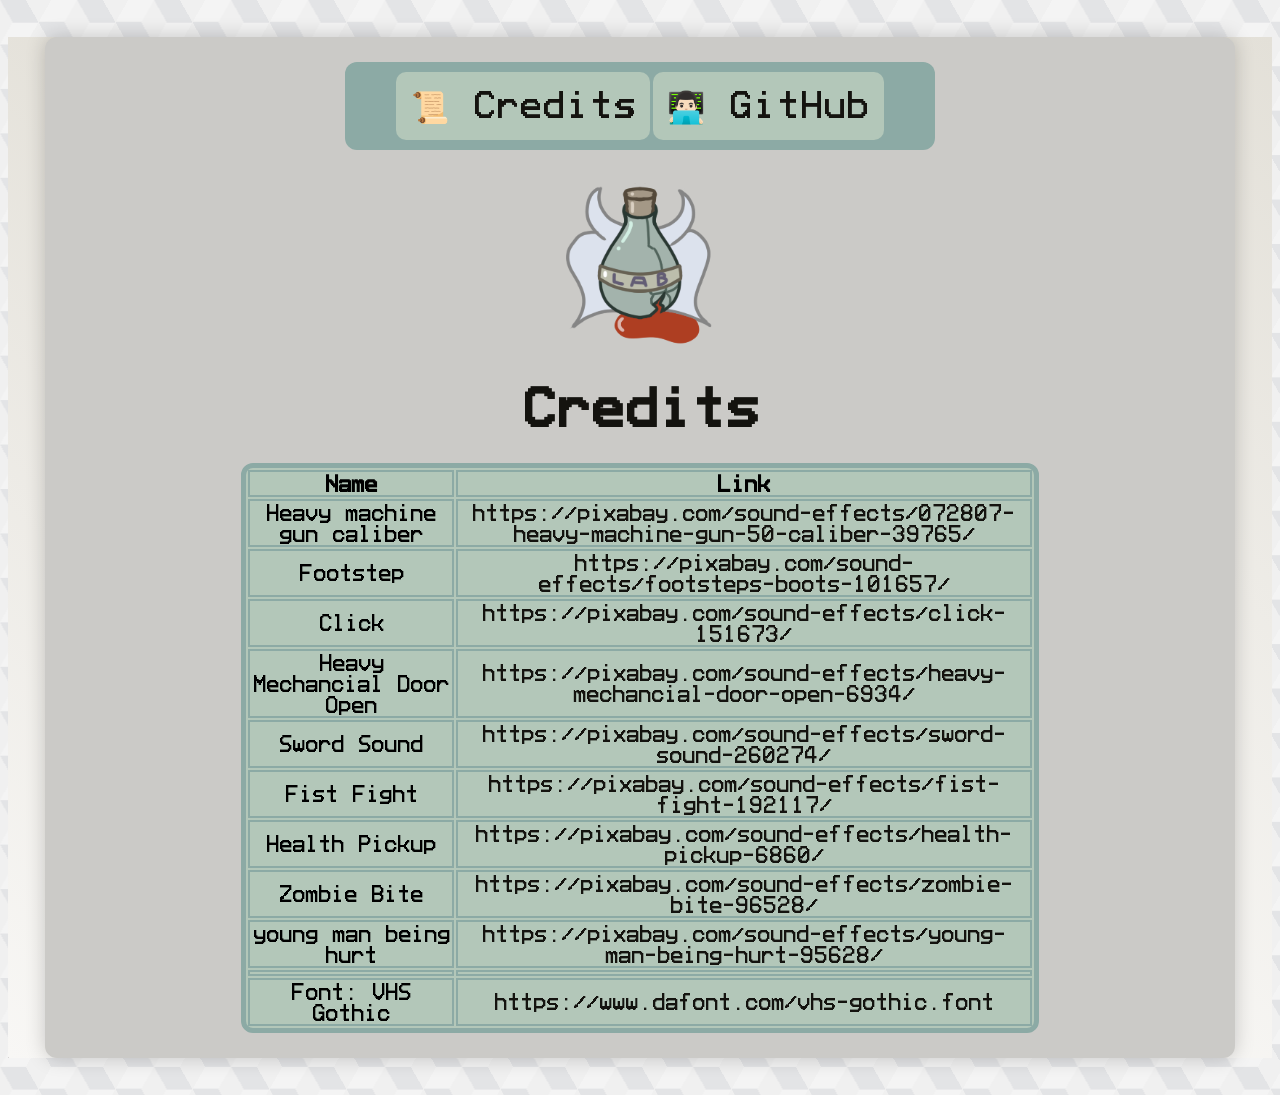
==== index.html @ ba421897 "Change name to index.html" ====
<!DOCTYPE html>
<html lang="cs">
<head>
    <link rel="stylesheet" href="styles.css">
    <meta charset="UTF-8">
    <meta name="viewport" content="width=device-width, initial-scale=1.0">
    <title>Lab Hunters - Licence</title>
</head>
    <body>

    <div class="slider">
            <div class="search">
                <button type="button"><a href="licence.html">📜 Credits</a></button>
                <button type="button"><a href="https://github.com/V3A11A/hra">👨🏻‍💻 GitHub</a></button>
            </div>
            <br>
            <img src="images/Lab_Hunters_icon.png">
        <h1>Credits</h1>
                
        <table><tr>
            <th><b>Name</b></th>
            <th><b>Link</b></th>
        </tr>

        <tr>
				<td align="center">Heavy machine gun caliber</td>
                <td> <a href="https://pixabay.com/sound-effects/072807-heavy-machine-gun-50-caliber-39765/" target="_blank" rel="noopener noreferrer">https://pixabay.com/sound-effects/072807-heavy-machine-gun-50-caliber-39765/</a> </td>
		</tr>

        <tr>
            <td align="center">Footstep</td>
            <td> <a href="https://pixabay.com/sound-effects/footsteps-boots-101657/" target="_blank" rel="noopener noreferrer">https://pixabay.com/sound-effects/footsteps-boots-101657/</a> </td>
        </tr>

        <tr>
            <td align="center">Click</td>
            <td> <a href="https://pixabay.com/sound-effects/click-151673/" target="_blank" rel="noopener noreferrer">https://pixabay.com/sound-effects/click-151673/</a> </td>
        </tr>

        <tr>
            <td align="center">Heavy Mechancial Door Open</td>
            <td> <a href="https://pixabay.com/sound-effects/heavy-mechancial-door-open-6934/" target="_blank" rel="noopener noreferrer">https://pixabay.com/sound-effects/heavy-mechancial-door-open-6934/</a> </td>
        </tr>

        <tr>
            <td align="center">Sword Sound</td>
            <td> <a href="https://pixabay.com/sound-effects/sword-sound-260274/" target="_blank" rel="noopener noreferrer">https://pixabay.com/sound-effects/sword-sound-260274/</a></td>
        </tr>

        <tr>
            <td align="center">Fist Fight</td>
            <td> <a href="https://pixabay.com/sound-effects/fist-fight-192117/" target="_blank" rel="noopener noreferrer">https://pixabay.com/sound-effects/fist-fight-192117/</a></td>
        </tr>

        <tr>
            <td align="center">Health Pickup</td>
            <td> <a href="https://pixabay.com/sound-effects/health-pickup-6860/" target="_blank" rel="noopener noreferrer">https://pixabay.com/sound-effects/health-pickup-6860/</a></td>
        </tr>

        <tr>
            <td align="center">Zombie Bite</td>
            <td> <a href="https://pixabay.com/sound-effects/zombie-bite-96528/" target="_blank" rel="noopener noreferrer">https://pixabay.com/sound-effects/zombie-bite-96528/</a> </td>
        </tr>

        <tr>
            <td align="center">young man being hurt</td>
            <td> <a href="https://pixabay.com/sound-effects/young-man-being-hurt-95628/" target="_blank" rel="noopener noreferrer">https://pixabay.com/sound-effects/young-man-being-hurt-95628/</a></td>
        </tr>

        <tr>
            <td align="center"> </td>
            <td> <a href="" target="_blank" rel="noopener noreferrer"></a> </td>
        </tr>
        <tr>
            <td align="center"> Font: VHS Gothic</td>
            <td> <a href="https://www.dafont.com/vhs-gothic.font" target="_blank" rel="noopener noreferrer">https://www.dafont.com/vhs-gothic.font</a> </td>
        </tr>

        
    </table>
        </div>
    </body>
</html>
---- styles.css ----
@font-face {
  font-family: 'VHS Gothic';
  src: url(vhs-gothic.ttf);
}

html {
  --s: 77px; /* control the size*/
  --c1: #f4f4f4;
  --c2: #e3e4e6;
  --c3: #f0f0f0;
  
  background:
    repeating-conic-gradient(from 30deg,#0000 0 120deg,var(--c3) 0 50%) 
     calc(var(--s)/2) calc(var(--s)*tan(30deg)/2),
    repeating-conic-gradient(from 30deg,var(--c1) 0 60deg,var(--c2) 0 120deg,var(--c3) 0 50%);
  background-size: var(--s) calc(var(--s)*tan(30deg));
}

td,th {
    /*font-family:'Trebuchet MS', 'Lucida Sans Unicode', 'Lucida Grande', 'Lucida Sans', Arial, sans-serif;*/
    top:10%;
    border:2px solid #8caaa5;
    transition: background-color 1s;
    -webkit-transition: background-color 1s;
    -moz-transition: background-color 1s;
    color: 14130f;
}

tr {
  font-family: 'VHS Gothic';
  font-size:2.5ch;
}

tr:hover {background-color: #8caaa5;}

b {
  font-family: 'VHS Gothic';
}

body {
  font-family: 'VHS Gothic';
  background-image:repeating-linear-gradient(45deg, #e5e5e5 0, #d1cfcd 1px, #f8f7f5 0, #e3e0d8 50%);
  zoom: 0%;
  text-align: center;
  /*animation: bannerColor 10s infinite linear 
  background-color: #e5e5f7;
  opacity: 1;
  background-size:10px 10px;
  background-image:repeating-linear-gradient(45deg, #b2c8a5 0, #92b484 1px, #e5e5f7 0, #e5e5f7 50%);*/
}


img {
  width:25ch;
  text-align: right;
}

button {
  font-family: 'VHS Gothic';
  font-size: 5ch;
  border: none;
  background-color: #b3c7b9;
  padding: 2.5%;
  border-radius: 10px;
  color:#14130f;
}


p, label, h1 {
  font-family: 'VHS Gothic';
  font-size: 6ch;
  color:#14130f;
  text-decoration:none;
}


a:visited {
  color:#14130f;
  text-decoration:none;
}

a {
  color: #14130f;
  text-decoration:none;
}

.search {
  width: 50%;
  margin-left: auto;
  margin-right: auto;
  background-color: #8caaa5;
  text-align: center;
  border-radius: 12px;
  padding: 10px;
  font-family: Verdana, Geneva, Tahoma, sans-serif;
  font-size: smaller;
  animation: ram 8s infinite linear
}

.slider { 
  animation: ram 5s infinite linear;
  margin-top: 5ch;
  margin-bottom: 5ch;
  margin-left: 5ch;
  margin-right: 5ch;
  background-color: rgb(203, 202, 199);
  text-align: center;
  border-radius: 12px;
  padding: 2%;
  font-family: Verdana, Geneva, Tahoma, sans-serif;
  font-size: smaller;
  box-shadow: 0 0 20px rgba(0, 0, 0, 0.2);
  animation: ram 8s infinite linear
}

body {
    background-color: #f3fef7;
    
}

table {
    border-radius: 12px;
    background-color: #b3c7b9;
    border:5px solid #8caaa5;
    font-family: 'VHS Gothic';
    /*animation: fonts 5s infinite linear;*/
    width:70%;
    text-align:center;
    margin-left: auto;
    margin-right: auto;
    font-family: Verdana, Geneva, Tahoma, sans-serif;
}

td {
  font-family: 'VHS Gothic';
  text-align: center;
}


@keyframes ram {
    0% {
      
      border-radius: 10px;
      
    }
    25% {
      
      border-radius: 20px;
      
    }
    50% {
      
      border-radius: 30px;
      
    }
    75% {
      
      border-radius: 20px;
      
    }
    100% {
      
      border-radius: 10px;
      
    }
}
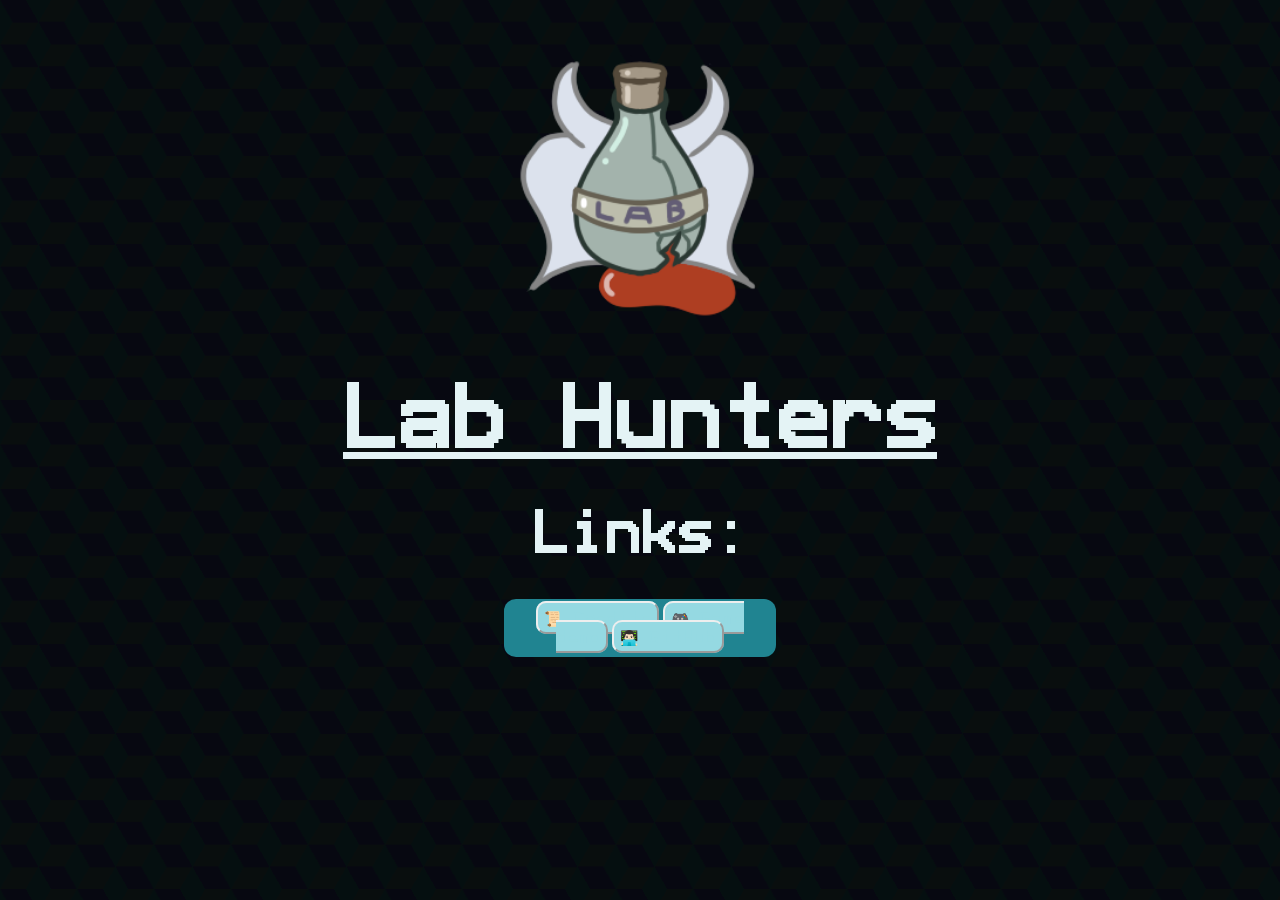
==== commit 1e11bf32: "theme changes" ====
--- a/index.html
+++ b/index.html
@@ -8,76 +8,16 @@
 </head>
     <body>
 
-    <div class="slider">
-            <div class="search">
-                <button type="button"><a href="licence.html">📜 Credits</a></button>
-                <button type="button"><a href="https://github.com/V3A11A/hra">👨🏻‍💻 GitHub</a></button>
-            </div>
+    
             <br>
             <img src="images/Lab_Hunters_icon.png">
-        <h1>Credits</h1>
-                
-        <table><tr>
-            <th><b>Name</b></th>
-            <th><b>Link</b></th>
-        </tr>
-
-        <tr>
-				<td align="center">Heavy machine gun caliber</td>
-                <td> <a href="https://pixabay.com/sound-effects/072807-heavy-machine-gun-50-caliber-39765/" target="_blank" rel="noopener noreferrer">https://pixabay.com/sound-effects/072807-heavy-machine-gun-50-caliber-39765/</a> </td>
-		</tr>
-
-        <tr>
-            <td align="center">Footstep</td>
-            <td> <a href="https://pixabay.com/sound-effects/footsteps-boots-101657/" target="_blank" rel="noopener noreferrer">https://pixabay.com/sound-effects/footsteps-boots-101657/</a> </td>
-        </tr>
-
-        <tr>
-            <td align="center">Click</td>
-            <td> <a href="https://pixabay.com/sound-effects/click-151673/" target="_blank" rel="noopener noreferrer">https://pixabay.com/sound-effects/click-151673/</a> </td>
-        </tr>
-
-        <tr>
-            <td align="center">Heavy Mechancial Door Open</td>
-            <td> <a href="https://pixabay.com/sound-effects/heavy-mechancial-door-open-6934/" target="_blank" rel="noopener noreferrer">https://pixabay.com/sound-effects/heavy-mechancial-door-open-6934/</a> </td>
-        </tr>
-
-        <tr>
-            <td align="center">Sword Sound</td>
-            <td> <a href="https://pixabay.com/sound-effects/sword-sound-260274/" target="_blank" rel="noopener noreferrer">https://pixabay.com/sound-effects/sword-sound-260274/</a></td>
-        </tr>
-
-        <tr>
-            <td align="center">Fist Fight</td>
-            <td> <a href="https://pixabay.com/sound-effects/fist-fight-192117/" target="_blank" rel="noopener noreferrer">https://pixabay.com/sound-effects/fist-fight-192117/</a></td>
-        </tr>
-
-        <tr>
-            <td align="center">Health Pickup</td>
-            <td> <a href="https://pixabay.com/sound-effects/health-pickup-6860/" target="_blank" rel="noopener noreferrer">https://pixabay.com/sound-effects/health-pickup-6860/</a></td>
-        </tr>
-
-        <tr>
-            <td align="center">Zombie Bite</td>
-            <td> <a href="https://pixabay.com/sound-effects/zombie-bite-96528/" target="_blank" rel="noopener noreferrer">https://pixabay.com/sound-effects/zombie-bite-96528/</a> </td>
-        </tr>
-
-        <tr>
-            <td align="center">young man being hurt</td>
-            <td> <a href="https://pixabay.com/sound-effects/young-man-being-hurt-95628/" target="_blank" rel="noopener noreferrer">https://pixabay.com/sound-effects/young-man-being-hurt-95628/</a></td>
-        </tr>
-
-        <tr>
-            <td align="center"> </td>
-            <td> <a href="" target="_blank" rel="noopener noreferrer"></a> </td>
-        </tr>
-        <tr>
-            <td align="center"> Font: VHS Gothic</td>
-            <td> <a href="https://www.dafont.com/vhs-gothic.font" target="_blank" rel="noopener noreferrer">https://www.dafont.com/vhs-gothic.font</a> </td>
-        </tr>
-
+        <h1>Lab Hunters</h1>
+        <h2>Links:</h2>
         
-    </table>
-        </div>
+            <div class="search">
+                <a href="licence.html" class="button">📜 Credits</a>
+                <a href="https://github.com/V3A11A/hra" class="button">🎮 Game demo</a>
+                <a href="https://github.com/V3A11A/hra" class="button">👨🏻‍💻 GitHub</a>
+            </div>
     </body>
 </html>
--- a/styles.css
+++ b/styles.css
@@ -3,18 +3,7 @@
   src: url(vhs-gothic.ttf);
 }
 
-html {
-  --s: 77px; /* control the size*/
-  --c1: #f4f4f4;
-  --c2: #e3e4e6;
-  --c3: #f0f0f0;
-  
-  background:
-    repeating-conic-gradient(from 30deg,#0000 0 120deg,var(--c3) 0 50%) 
-     calc(var(--s)/2) calc(var(--s)*tan(30deg)/2),
-    repeating-conic-gradient(from 30deg,var(--c1) 0 60deg,var(--c2) 0 120deg,var(--c3) 0 50%);
-  background-size: var(--s) calc(var(--s)*tan(30deg));
-}
+
 
 td,th {
     /*font-family:'Trebuchet MS', 'Lucida Sans Unicode', 'Lucida Grande', 'Lucida Sans', Arial, sans-serif;*/
@@ -38,15 +27,18 @@
 }
 
 body {
+  --s: 77px; /* control the size*/
+  --c1: #090e0e;
+  --c2: #070811;
+  --c3: #050f10;
+  
+  background:
+    repeating-conic-gradient(from 30deg,#0000 0 120deg,var(--c3) 0 50%) 
+     calc(var(--s)/2) calc(var(--s)*tan(30deg)/2),
+    repeating-conic-gradient(from 30deg,var(--c1) 0 60deg,var(--c2) 0 120deg,var(--c3) 0 50%);
+  background-size: var(--s) calc(var(--s)*tan(30deg));
   font-family: 'VHS Gothic';
-  background-image:repeating-linear-gradient(45deg, #e5e5e5 0, #d1cfcd 1px, #f8f7f5 0, #e3e0d8 50%);
-  zoom: 0%;
   text-align: center;
-  /*animation: bannerColor 10s infinite linear 
-  background-color: #e5e5f7;
-  opacity: 1;
-  background-size:10px 10px;
-  background-image:repeating-linear-gradient(45deg, #b2c8a5 0, #92b484 1px, #e5e5f7 0, #e5e5f7 50%);*/
 }
 
 
@@ -55,22 +47,38 @@
   text-align: right;
 }
 
-button {
+a.button {
   font-family: 'VHS Gothic';
-  font-size: 5ch;
-  border: none;
-  background-color: #b3c7b9;
-  padding: 2.5%;
+  font-size: 2ch;
+  border: 2px outset ;
+  background-color: #95d9e2;
+  padding: 6px 6px;
   border-radius: 10px;
-  color:#14130f;
+  color:#95d9e2;
 }
 
+a.button:hover {
+  font-size: 2ch;
+  background-color: #6aa5ad;
+  padding: 8px 8px;
+}
+
+h1 {
+  text-decoration:underline;
+}
 
 p, label, h1 {
   font-family: 'VHS Gothic';
   font-size: 6ch;
-  color:#14130f;
-  text-decoration:none;
+  color:#e4f3f5;
+  
+}
+
+h2 {
+  font-family: 'VHS Gothic';
+  font-size: 4ch;
+  color:#e4f3f5;
+  
 }
 
 
@@ -85,10 +93,10 @@
 }
 
 .search {
-  width: 50%;
+  width: 20%;
   margin-left: auto;
   margin-right: auto;
-  background-color: #8caaa5;
+  background-color: #208491;
   text-align: center;
   border-radius: 12px;
   padding: 10px;
@@ -99,14 +107,14 @@
 
 .slider { 
   animation: ram 5s infinite linear;
-  margin-top: 5ch;
-  margin-bottom: 5ch;
-  margin-left: 5ch;
-  margin-right: 5ch;
-  background-color: rgb(203, 202, 199);
+  margin-top: 2ch;
+  margin-bottom: 2ch;
+  margin-left: 2ch;
+  margin-right: 2ch;
+  background-color: #208491;
   text-align: center;
   border-radius: 12px;
-  padding: 2%;
+  padding: 1%;
   font-family: Verdana, Geneva, Tahoma, sans-serif;
   font-size: smaller;
   box-shadow: 0 0 20px rgba(0, 0, 0, 0.2);
